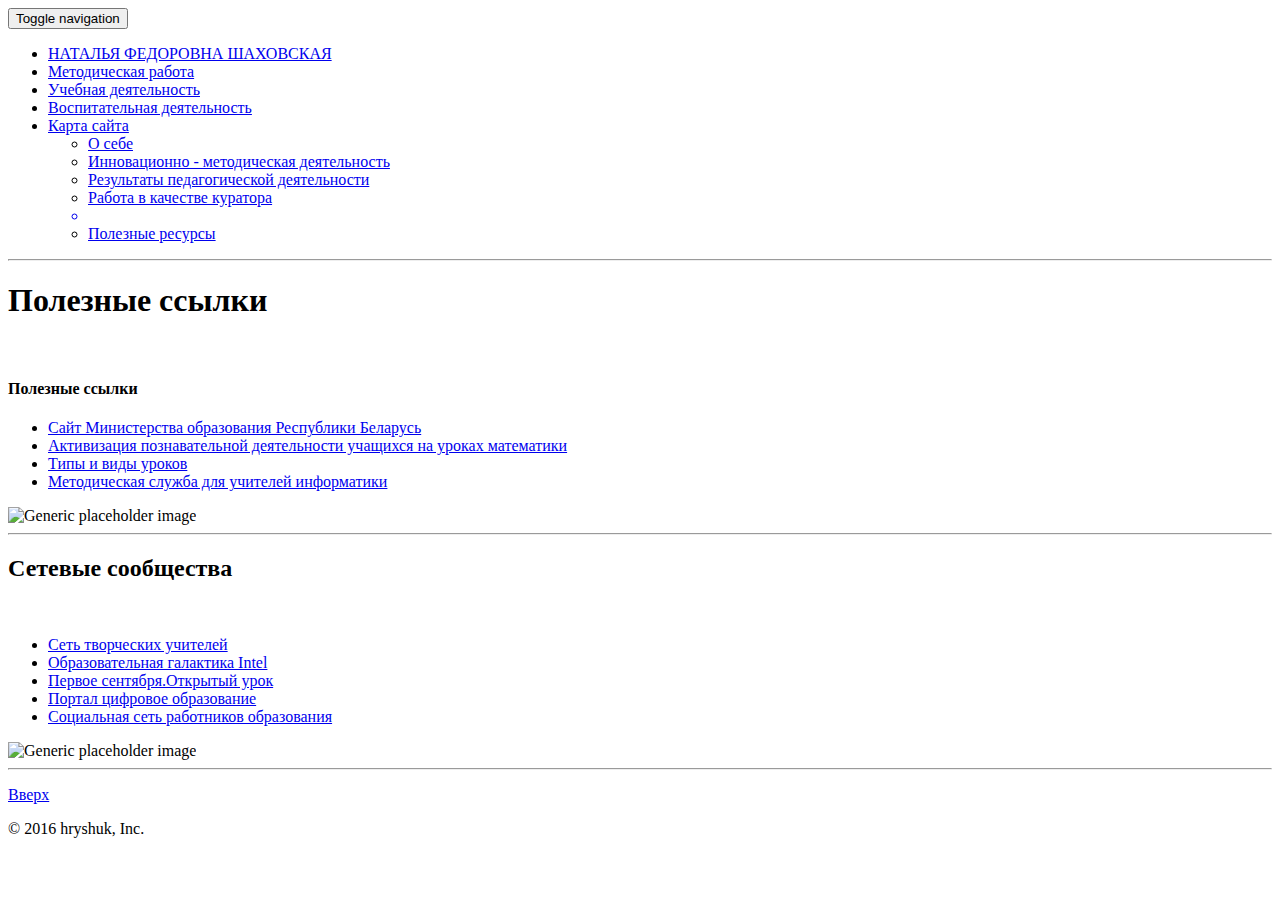
==== resources/resources.html @ bd8173b8 "Merge pull request #1 from Hryshuk/patch-1" ====
﻿<!DOCTYPE html>
<html lang="en">
  <head>
    <meta charset="utf-8">
    <meta http-equiv="X-UA-Compatible" content="IE=edge">
    <meta name="viewport" content="width=device-width, initial-scale=1">
    <!-- The above 3 meta tags *must* come first in the head; any other head content must come *after* these tags -->
    <meta name="description" content="">
    <meta name="author" content="">
    <link rel="icon" href="../favicon.ico">

    <title>Шаховская Наталья Федоровна</title>

    <!-- Bootstrap core CSS -->
    <link href="../css/bootstrap.min.css" rel="stylesheet">

    <!-- IE10 viewport hack for Surface/desktop Windows 8 bug -->
    <link href="../css/ie10-viewport-bug-workaround.css" rel="stylesheet">
	
	<!-- PrettyPhoto Gallary -->
	<link rel="stylesheet" href="../prettyPhoto/css/prettyPhoto.css" type="text/css" media="screen" title="prettyPhoto main stylesheet" charset="utf-8" />

    <!-- Just for debugging purposes. Don't actually copy these 2 lines! -->
    <!--[if lt IE 9]><script src="ie8-responsive-file-warning.js"></script><![endif]-->
    <script src="../js/ie-emulation-modes-warning.js"></script>

    <!-- HTML5 shim and Respond.js for IE8 support of HTML5 elements and media queries -->
    <!--[if lt IE 9]>
      <script src="https://oss.maxcdn.com/html5shiv/3.7.3/html5shiv.min.js"></script>
      <script src="https://oss.maxcdn.com/respond/1.4.2/respond.min.js"></script>
    <![endif]-->

    <!-- Custom styles for this template -->
    <link href="../css/main.css" rel="stylesheet">
  </head>
<!-- NAVBAR
================================================== -->
  <body>
    <div class="navbar-wrapper">
      <div class="container">

        <nav class="navbar navbar-inverse navbar-static-top">
          <div class="container">
            <div class="navbar-header">
              <button type="button" class="navbar-toggle collapsed" data-toggle="collapse" data-target="#navbar" aria-expanded="false" aria-controls="navbar">
                <span class="sr-only">Toggle navigation</span>
                <span class="icon-bar"></span>
                <span class="icon-bar"></span>
                <span class="icon-bar"></span>
              </button>
              <a class="navbar-brand" href="../index.html"></a>
            </div>
            <div id="navbar" class="navbar-collapse collapse">
              <ul class="nav navbar-nav">
				<li><a href="../index.html">НАТАЛЬЯ ФЕДОРОВНА ШАХОВСКАЯ</a></li>
                <li class="active"><a href="../methodic/methodic.html">Методическая работа</a></li>
                <li><a href="../training/training.html">Учебная деятельность</a></li>
                <li><a href="../education/education.html">Воспитательная деятельность</a></li>
                <li class="dropdown">
                  <a href="javascript:void(0)" class="dropdown-toggle" data-toggle="dropdown" role="button" aria-haspopup="true" aria-expanded="false">Карта сайта<span class="caret"></span></a>
                  <ul class="dropdown-menu">
					<li><a href="../index.html">О себе</a></li>
                    <li><a href="../methodic/methodic.html">Инновационно - методическая деятельность</a></li>
                    <li><a href="../training/training.html">Результаты педагогической деятельности</a></li>
                    <li><a href="../education/education.html">Работа в качестве куратора</li>
                  	<li role="separator" class="divider"></li>
                    <li><a href="../resources/resources.html">Полезные ресурсы</a></li>
                  </ul>
                </li>
              </ul>
            </div>
          </div>
        </nav>

      </div>
    </div>
 


    <!-- Marketing messaging and featurettes
    ================================================== -->
    <!-- Wrap the rest of the page in another container to center all the content. -->

    <div class="container marketing">

      <!-- START THE FEATURETTES -->
	  <hr class="featurette-divider">

	  <!-- BEGIN CONTENT ZONE -->

      <div class="row featurette">
	   
        <div class="col-md-7">
			<h1 class="">Полезные ссылки<span class="text-muted"></span></h1>
			<br>
			<h4>Полезные ссылки</h4>
			<ul>
				<li class="lead">
				<a href="http://edu.gov.by/" >Сайт Министерства образования Республики Беларусь</a><br>
				</li>
				<li class="lead">
				     <a href="http://festival.1september.ru/articles/601971/" >Активизация познавательной деятельности учащихся на уроках математики</a><br>
				</li>
				<li class="lead">
					<a href="http://school120.edusite.ru/p143aa1.html" >Типы и виды уроков</a><br>
				</li>
				<li class="lead">
					<a href="http://metodist.lbz.ru/authors/informatika/3/" >Методическая служба для учителей информатики</a><br>
			     </li>
			</ul>

		  
        </div>
        <div class="col-md-5">
          <img class="featurette-image img-responsive center-block" data-src="holder.js/500x500/auto" src="../images/informatsionnoe-obshchestvo.jpg" alt="Generic placeholder image">
        </div>
      </div>

      <hr class="featurette-divider">

      <div class="row featurette">
        <div class="col-md-7 col-md-push-5">
          <h2 class="">Сетевые сообщества<br><h3><span class=""></span></h3></h2>
         <br>
			<ul>
				<li class="lead">
				<a href="http://it-n.ru/default.aspx" >Сеть творческих учителей</a><br>
				</li>
				<li class="lead">
				<a href="http://https://edugalaxy.intel.ru/index.php?" >Образовательная галактика Intel</a><br>
				</li>
				<li class="lead">
				<a href="http://festival.1september.ru/articles/633962/" >Первое сентября.Открытый урок</a><br>
				</li>
				<li class="lead">
				<a href="http://digital-edu.ru/socnet/101/" >Портал цифровое образование</a><br>
				</li>
				<li class="lead">
				<a href="http://nsportal.ru/blog/shkola/administrirovanie-shkoly/all/2012/01/06/professionalnye-pedagogicheskie-setevye" >Социальная сеть работников образования</a><br>
				</li>
         </div>
        <div class="col-md-5 col-md-pull-7">
          <img class="featurette-image img-responsive center-block" data-src="holder.js/500x500/auto" src="../images/images.jpg" alt="Generic placeholder image">
        </div>
      </div>

      <hr class="featurette-divider">

	  <!-- END CONTENT ZONE -->
	  

      <!-- /END THE FEATURETTES -->


      <!-- FOOTER -->
      <footer>
        <p class="pull-right"><a href="#">Вверх</a></p>
        <p>&copy; 2016 hryshuk, Inc. <span class="text-muted"> <span class="text-muted"></span> <a href=""></a></p>
      </footer>

    </div><!-- /.container -->
	
	
	<!-- Modal 1
		<div class="modal fade" id="modal_1" tabindex="-1" role="dialog" aria-labelledby="modalLabel_1">
		  <div class="modal-dialog" role="document">
			<div class="modal-content">
			  <div class="modal-header">
				<button type="button" class="close" data-dismiss="modal" aria-label="Close"><span aria-hidden="true">&times;</span></button>
				<h4 class="modal-title" id="modalLabel_1">Modal title</h4>
			  </div>
			  <div class="modal-body"> 
				<h4>Text in a modal</h4> <p>Duis mollis, est non commodo luctus, nisi erat porttitor ligula.</p> <h4>Popover in a modal</h4> <p>This <a href="#" class="btn btn-default popover-test" role="button" title="" data-content="And here's some amazing content. It's very engaging. right?" data-original-title="A Title">button</a> should trigger a popover on click.</p> <h4>Tooltips in a modal</h4> <p><a href="#" class="tooltip-test" title="" data-original-title="Tooltip">This link</a> and <a href="#" class="tooltip-test" title="" data-original-title="Tooltip">that link</a> should have tooltips on hover.</p> <hr> <h4>Overflowing text to show scroll behavior</h4> <p>Cras mattis consectetur purus sit amet fermentum. Cras justo odio, dapibus ac facilisis in, egestas eget quam. Morbi leo risus, porta ac consectetur ac, vestibulum at eros.</p> <p>Praesent commodo cursus magna, vel scelerisque nisl consectetur et. Vivamus sagittis lacus vel augue laoreet rutrum faucibus dolor auctor.</p> <p>Aenean lacinia bibendum nulla sed consectetur. Praesent commodo cursus magna, vel scelerisque nisl consectetur et. Donec sed odio dui. Donec ullamcorper nulla non metus auctor fringilla.</p> <p>Cras mattis consectetur purus sit amet fermentum. Cras justo odio, dapibus ac facilisis in, egestas eget quam. Morbi leo risus, porta ac consectetur ac, vestibulum at eros.</p> <p>Praesent commodo cursus magna, vel scelerisque nisl consectetur et. Vivamus sagittis lacus vel augue laoreet rutrum faucibus dolor auctor.</p> <p>Aenean lacinia bibendum nulla sed consectetur. Praesent commodo cursus magna, vel scelerisque nisl consectetur et. Donec sed odio dui. Donec ullamcorper nulla non metus auctor fringilla.</p> <p>Cras mattis consectetur purus sit amet fermentum. Cras justo odio, dapibus ac facilisis in, egestas eget quam. Morbi leo risus, porta ac consectetur ac, vestibulum at eros.</p> <p>Praesent commodo cursus magna, vel scelerisque nisl consectetur et. Vivamus sagittis lacus vel augue laoreet rutrum faucibus dolor auctor.</p> <p>Aenean lacinia bibendum nulla sed consectetur. Praesent commodo cursus magna, vel scelerisque nisl consectetur et. Donec sed odio dui. Donec ullamcorper nulla non metus auctor fringilla.</p> 
			  </div>
			  <div class="modal-footer">
				<button type="button" class="btn btn-default" data-dismiss="modal">Close</button>
			  </div>
			</div>
		  </div>
		</div> -->


    <!-- Bootstrap core JavaScript
    ================================================== -->
    <!-- Placed at the end of the document so the pages load faster -->
	<!-- from https://ajax.googleapis.com/ajax/libs/jquery/1.12.4/jquery.min.j -->
    <script src="../js/jquery.min.js"></script>
    <script src="../js/bootstrap.min.js"></script>
    <!-- Just to make our placeholder images work. Don't actually copy the next line! -->
    <script src="../js/holder.min.js"></script>
    <!-- IE10 viewport hack for Surface/desktop Windows 8 bug -->
    <script src="../js/ie10-viewport-bug-workaround.js"></script>
	<!-- PrettyPhoto Gallary -->
	<script src="../prettyPhoto/js/jquery.prettyPhoto.js" type="text/javascript" charset="utf-8"></script>
	<script type="text/javascript" charset="utf-8">
        $(document).ready(function(){
            $("a[rel^='prettyPhoto']").prettyPhoto({social_tools:''});
			
			$('[data-toggle="popover"]').popover();
			
			$('[data-toggle="tooltip"]').tooltip();
        });
    </script>
	
  </body>
</html>
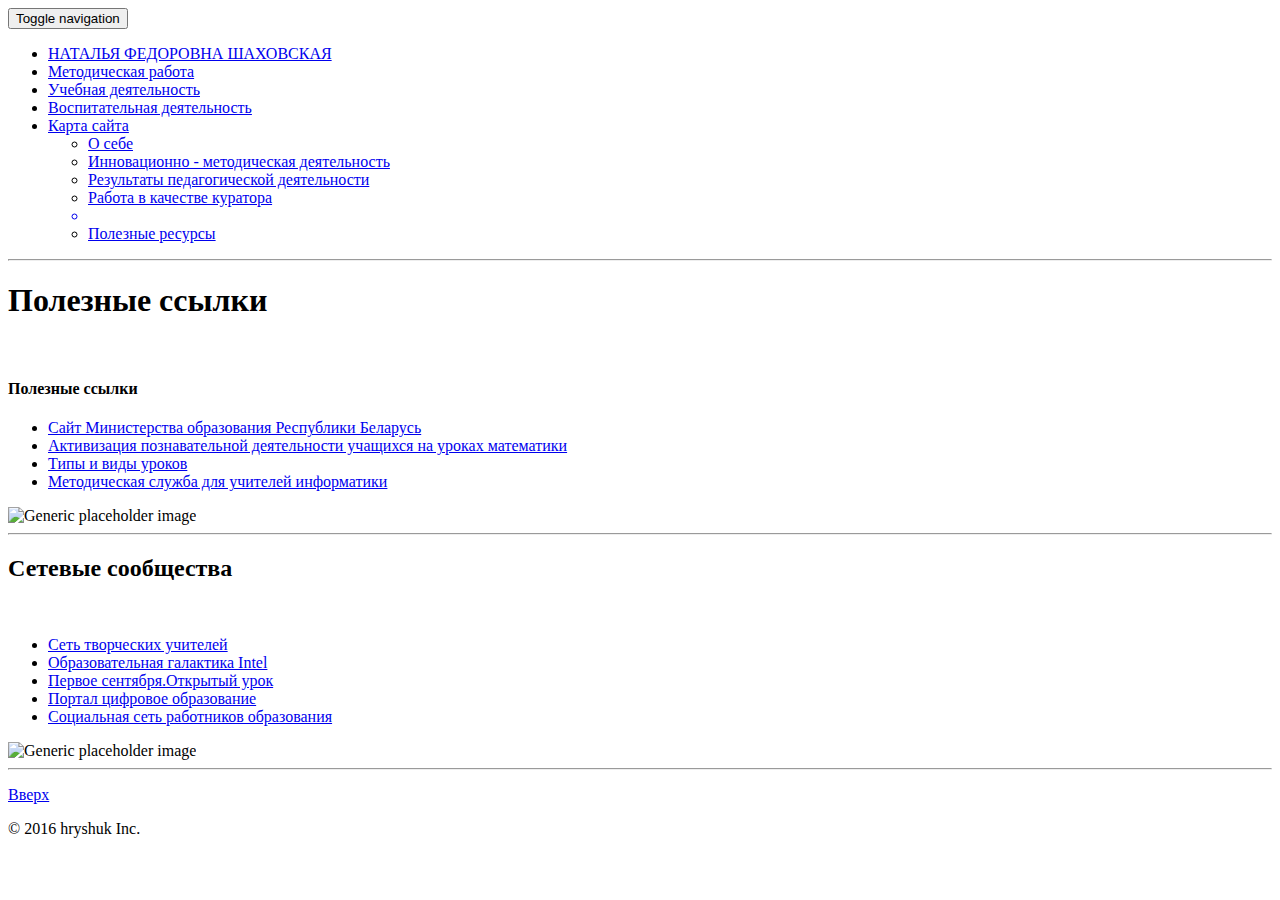
==== commit 1f123602: "Revert "Test changing"" ====
--- a/resources/resources.html
+++ b/resources/resources.html
@@ -155,7 +155,7 @@
       <!-- FOOTER -->
       <footer>
         <p class="pull-right"><a href="#">Вверх</a></p>
-        <p>&copy; 2016 hryshuk, Inc. <span class="text-muted"> <span class="text-muted"></span> <a href=""></a></p>
+        <p>&copy; 2016 hryshuk  Inc. <span class="text-muted"> <span class="text-muted"></span> <a href=""></a></p>
       </footer>
 
     </div><!-- /.container -->
